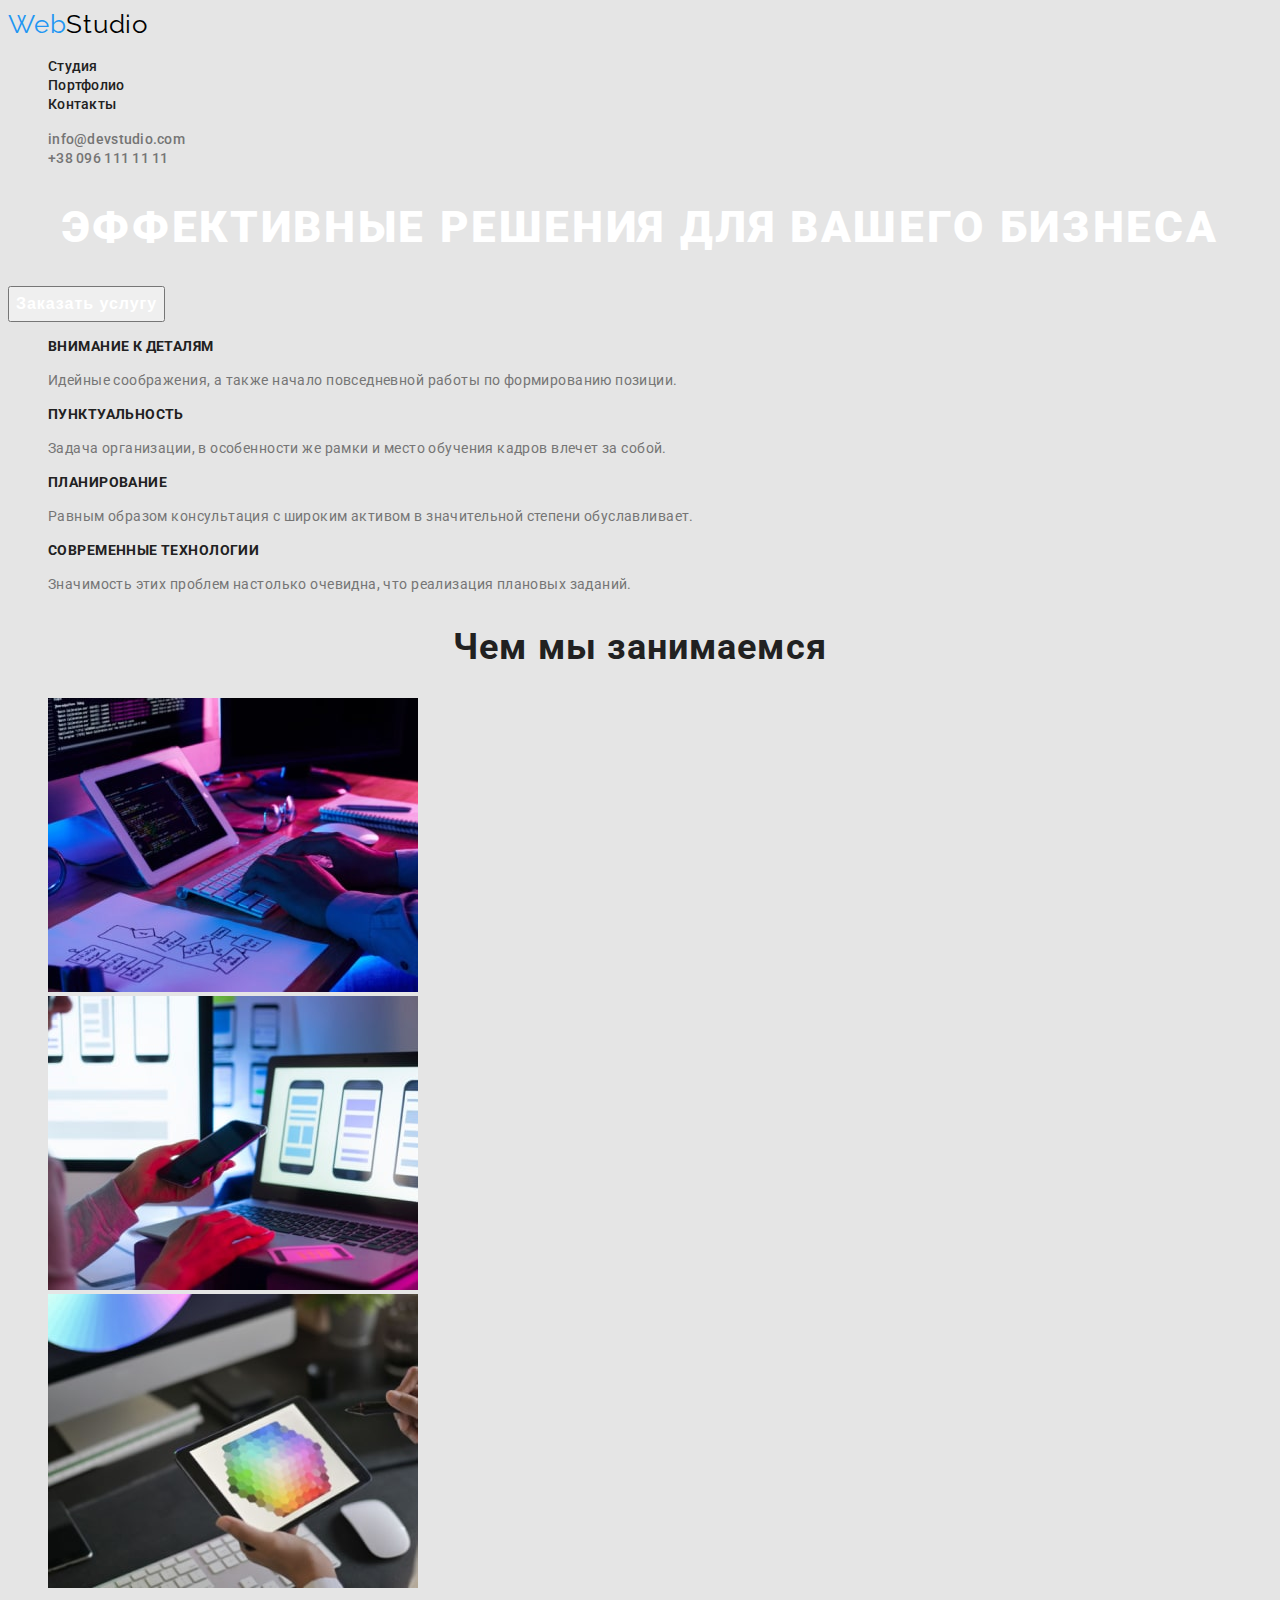
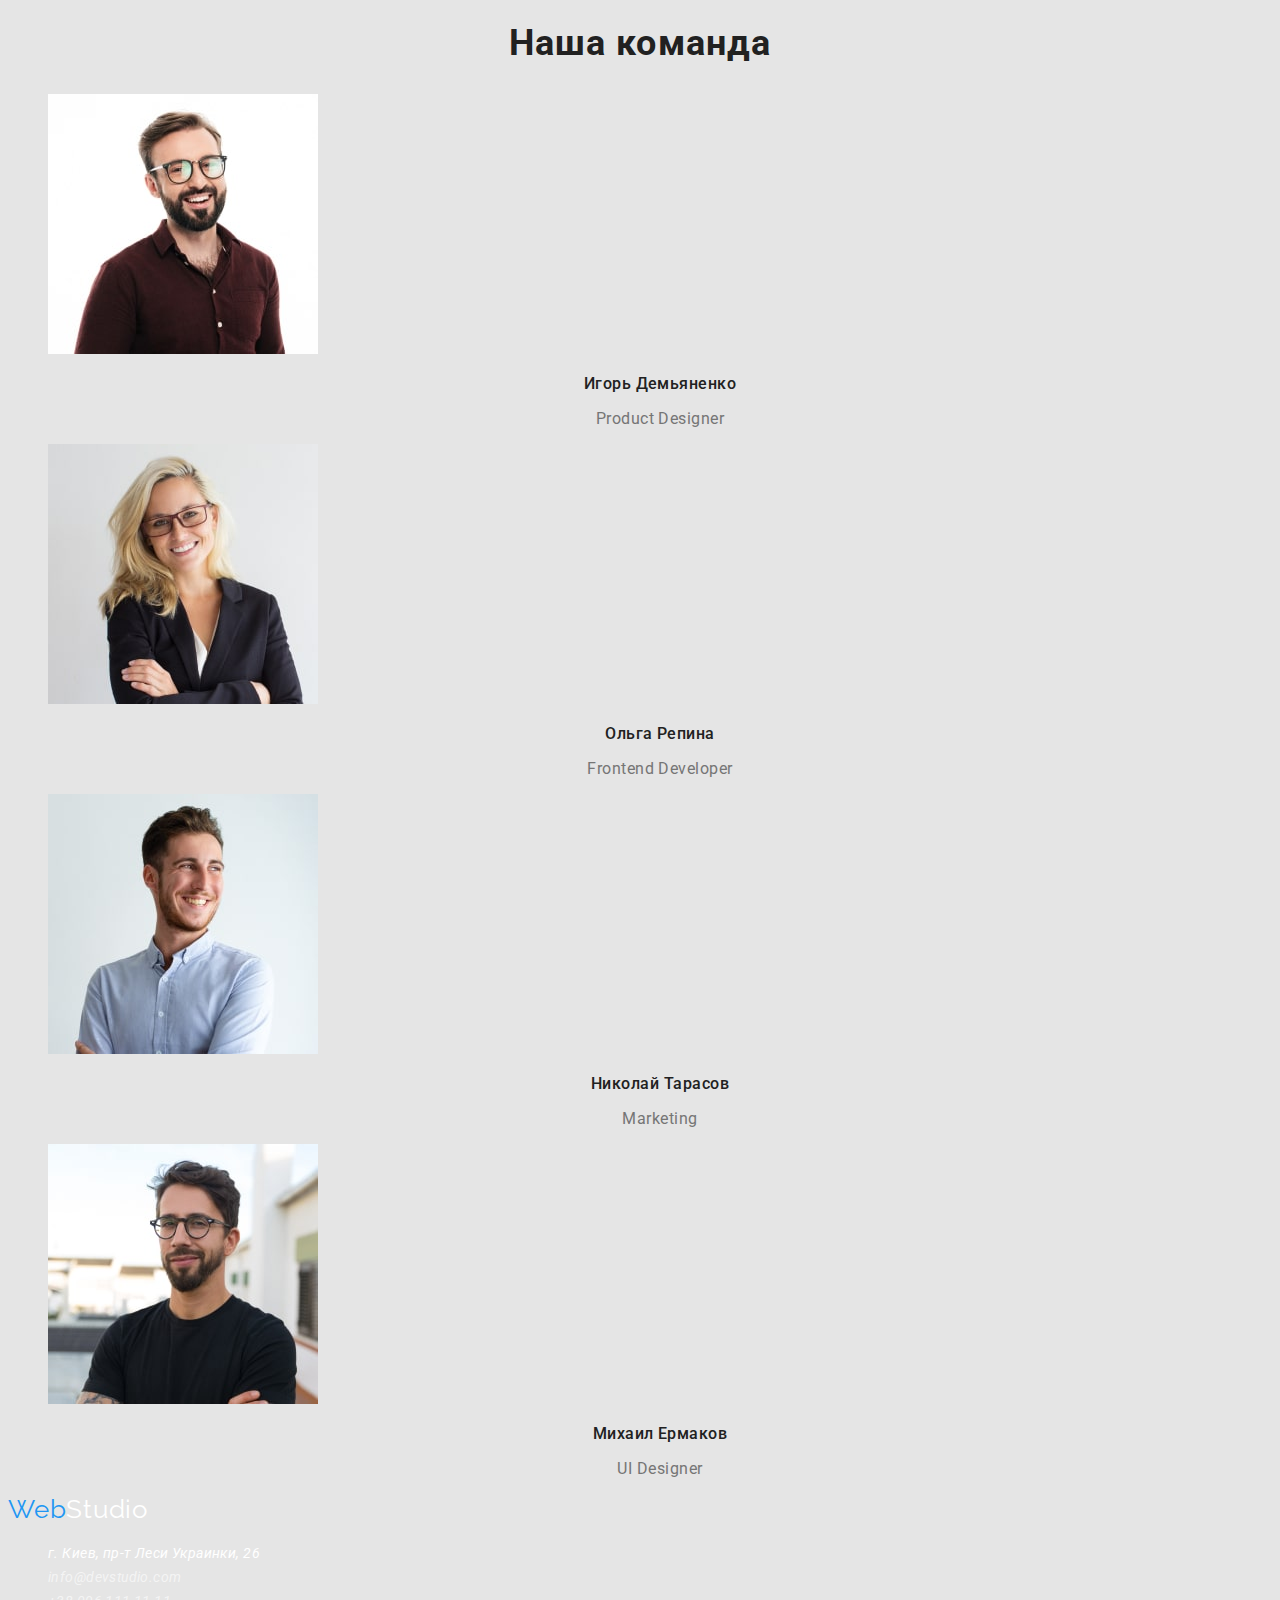
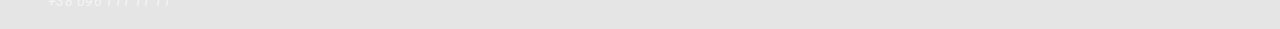
==== index.html @ 90b0fc27 "Добавляет стили" ====
<!DOCTYPE html>
<html lang="ru">
    <head>
        <meta charset="UTF-8" />
        <meta http-equiv="X-UA-Compatible" content="IE=edge" />
        <meta name="viewport" content="width=device-width, initial-scale=1.0" />
        <title>WebStudio</title>
        <link rel="preconnect" href="https://fonts.googleapis.com" />
        <link rel="preconnect" href="https://fonts.gstatic.com" crossorigin />
        <link
            href="https://fonts.googleapis.com/css2?family=Raleway:wght@700&family=Roboto:wght@400;500;700;900&display=swap"
            rel="stylesheet"
        />
        <link rel="stylesheet" href="./css/styles.css" />
    </head>
    <body>
        <header>
            <nav>
                <a href="./" class="logo"
                    ><span class="logo-text">Web</span>Studio</a
                >
                <ul class="site-nav list">
                    <li><a href="" class="link">Студия</a></li>
                    <li><a href="" class="link">Портфолио</a></li>
                    <li><a href="" class="link">Контакты</a></li>
                </ul>
            </nav>
            <ul class="site-item list">
                <li>
                    <a href="mailto:info@devstudio.com" class="site-link"
                        >info@devstudio.com</a
                    >
                </li>
                <li>
                    <a href="tel:+380961111111 " class="site-link"
                        >+38 096 111 11 11</a
                    >
                </li>
            </ul>
        </header>
        <main>
            <section>
                <h1 class="hero-title">
                    Эффективные решения для вашего бизнеса
                </h1>
                <button type="button" class="hero-btn">Заказать услугу</button>
            </section>
            <section class="advantages">
                <h2 class="visually-hidden">Наши преимущества</h2>
                <ul class="advantages-list list">
                    <li class="advantages-item">
                        <h3 class="advantages-title">Внимание к деталям</h3>
                        <p class="advantages-text">
                            Идейные соображения, а также начало повседневной
                            работы по формированию позиции.
                        </p>
                    </li>
                    <li class="advantages-item">
                        <h3 class="advantages-title">Пунктуальность</h3>
                        <p class="advantages-text">
                            Задача организации, в особенности же рамки и место
                            обучения кадров влечет за собой.
                        </p>
                    </li>
                    <li class="advantages-item">
                        <h3 class="advantages-title">Планирование</h3>
                        <p class="advantages-text">
                            Равным образом консультация с широким активом в
                            значительной степени обуславливает.
                        </p>
                    </li>
                    <li class="advantages-item">
                        <h3 class="advantages-title">Современные технологии</h3>
                        <p class="advantages-text">
                            Значимость этих проблем настолько очевидна, что
                            реализация плановых заданий.
                        </p>
                    </li>
                </ul>
            </section>
            <section>
                <h2 class="about-title">Чем мы занимаемся</h2>
                <ul class="about-list list">
                    <li>
                        <img
                            src="./images/about-img-1-min.jpg"
                            alt="разработчик пишет код"
                            width="370"
                        />
                    </li>
                    <li>
                        <img
                            src="./images/about-img-2-min.jpg"
                            alt="дезайнер создает макет"
                            width="370"
                        />
                    </li>
                    <li>
                        <a href="">
                            <img
                                src="./images/about-img-3-min.jpg"
                                alt="дезайнер выбирает цвет"
                                width="370"
                            />
                        </a>
                    </li>
                </ul>
            </section>
            <section>
                <h2 class="team-title">Наша команда</h2>
                <ul class="team-list list">
                    <li>
                        <img
                            src="./images/product-designer-min.jpg"
                            alt="фото сотрудника"
                            width="270"
                        />
                        <h3 class="team-members">Игорь Демьяненко</h3>
                        <p class="team-text">Product Designer</p>
                    </li>
                    <li>
                        <img
                            src="./images/frontend-developer-min.jpg"
                            alt="фото сотрудника"
                            width="270"
                        />
                        <h3 class="team-members">Ольга Репина</h3>
                        <p class="team-text">Frontend Developer</p>
                    </li>
                    <li>
                        <img
                            src="./images/marketing-min.jpg"
                            alt="фото сотрудника"
                            width="270"
                        />
                        <h3 class="team-members">Николай Тарасов</h3>
                        <p class="team-text">Marketing</p>
                    </li>
                    <li>
                        <img
                            src="./images/ui-designer-min.jpg"
                            alt="фото сотрудника"
                            width="270"
                        />
                        <h3 class="team-members">Михаил Ермаков</h3>
                        <p class="team-text">UI Designer</p>
                    </li>
                </ul>
            </section>
        </main>
        <footer>
            <a href="./" class="footer-logo"
                ><span class="logo-text">Web</span>Studio</a
            >
            <address>
                <ul class="address-list list">
                    <li>
                        <a
                            href="https://goo.gl/maps/bTS4TRT1FzqZBUrDA"
                            target="_blank"
                            rel="noopener noreferrer nofollow"
                            class="address-map"
                            >г. Киев, пр-т Леси Украинки, 26</a
                        >
                    </li>
                    <li>
                        <a href="mailto:info@devstudio.com" class="address-link"
                            >info@devstudio.com</a
                        >
                    </li>
                    <li>
                        <a href="tel:+380961111111" class="address-link"
                            >+38 096 111 11 11</a
                        >
                    </li>
                </ul>
            </address>
        </footer>
    </body>
</html>
---- css/styles.css ----
body {
    font-family: "Roboto", sans-serif;
    background-color: #e5e5e5;
    color: #212121;
}

a {
    text-decoration: none;
}

.list {
    list-style: none;
}

.visually-hidden {
    position: absolute;
    white-space: nowrap;
    width: 1px;
    height: 1px;
    overflow: hidden;
    border: 0;
    padding: 0;
    clip: rect(0 0 0 0);
    clip-path: inset(50%);
    margin: -1px;
}

/* ---------------HEADER--------------- */

.logo {
    font-family: "Raleway", sans-serif;
    font-size: 26px;
    line-height: calc(31 / 25);
    letter-spacing: 0.03em;
    color: #000000;
}

.logo-text {
    color: #2196f3;
}

.link {
    font-weight: 500;
    font-size: 14px;
    line-height: calc(16 / 14);
    letter-spacing: 0.02em;
    color: #212121;
}

.link:hover,
.link:focus {
    color: #2196f3;
}

.site-link {
    font-weight: 500;
    font-size: 14px;
    line-height: calc(16 / 14);
    letter-spacing: 0.02em;
    color: #757575;
}

.site-link:hover,
.site-link:focus {
    color: #2196f3;
}

/* -----------HERO------------ */

.hero-title {
    font-weight: 900;
    font-size: 44px;
    line-height: calc(60 / 44);
    text-align: center;
    letter-spacing: 0.06em;
    text-transform: uppercase;
    color: #ffffff;
}

.hero-btn {
    font-weight: 700;
    font-size: 16px;
    line-height: calc(30 / 16);
    display: flex;
    align-items: center;
    text-align: center;
    letter-spacing: 0.06em;
    color: #ffffff;
}

/* ----------SECTION ADVANTAGES---------- */

.advantages-title {
    font-weight: 700;
    font-size: 14px;
    line-height: calc(16 / 14);
    letter-spacing: 0.03em;
    text-transform: uppercase;
    color: #212121;
}

.advantages-text {
    font-size: 14px;
    line-height: calc(24 / 14);
    letter-spacing: 0.03em;
    color: #757575;
}

/* -------------SECTION ABOUT-------------- */

.about-title {
    font-size: 36px;
    line-height: calc(42 / 36);
    text-align: center;
    letter-spacing: 0.03em;
    color: #212121;
}

/* -----------SECTION TEAM-------------- */

.team-title {
    font-size: 36px;
    line-height: calc(42 / 36);
    text-align: center;
    letter-spacing: 0.03em;
    color: #212121;
}

.team-members {
    font-weight: 500;
    font-size: 16px;
    line-height: calc(19 / 16);
    text-align: center;
    letter-spacing: 0.03em;
    color: #212121;
}

.team-text {
    font-size: 16px;
    line-height: calc(19 / 16);
    text-align: center;
    letter-spacing: 0.03em;
    color: #757575;
}

/* ---------FOOTER--------- */

.footer-logo {
    font-family: "Raleway", sans-serif;
    font-size: 26px;
    line-height: calc(31 / 26);
    letter-spacing: 0.03em;
    color: #ffffff;
}

.address-map {
    font-size: 14px;
    line-height: calc(24 / 14);
    letter-spacing: 0.03em;
    color: #ffffff;
}

.address-link {
    font-size: 14px;
    line-height: calc(24 / 14);
    letter-spacing: 0.03em;
    color: rgba(255, 255, 255, 0.6);
}

.address-map:hover,
.address-map:focus {
    color: #2196f3;
}
.address-link:hover,
.address-link:focus {
    color: #2196f3;
}
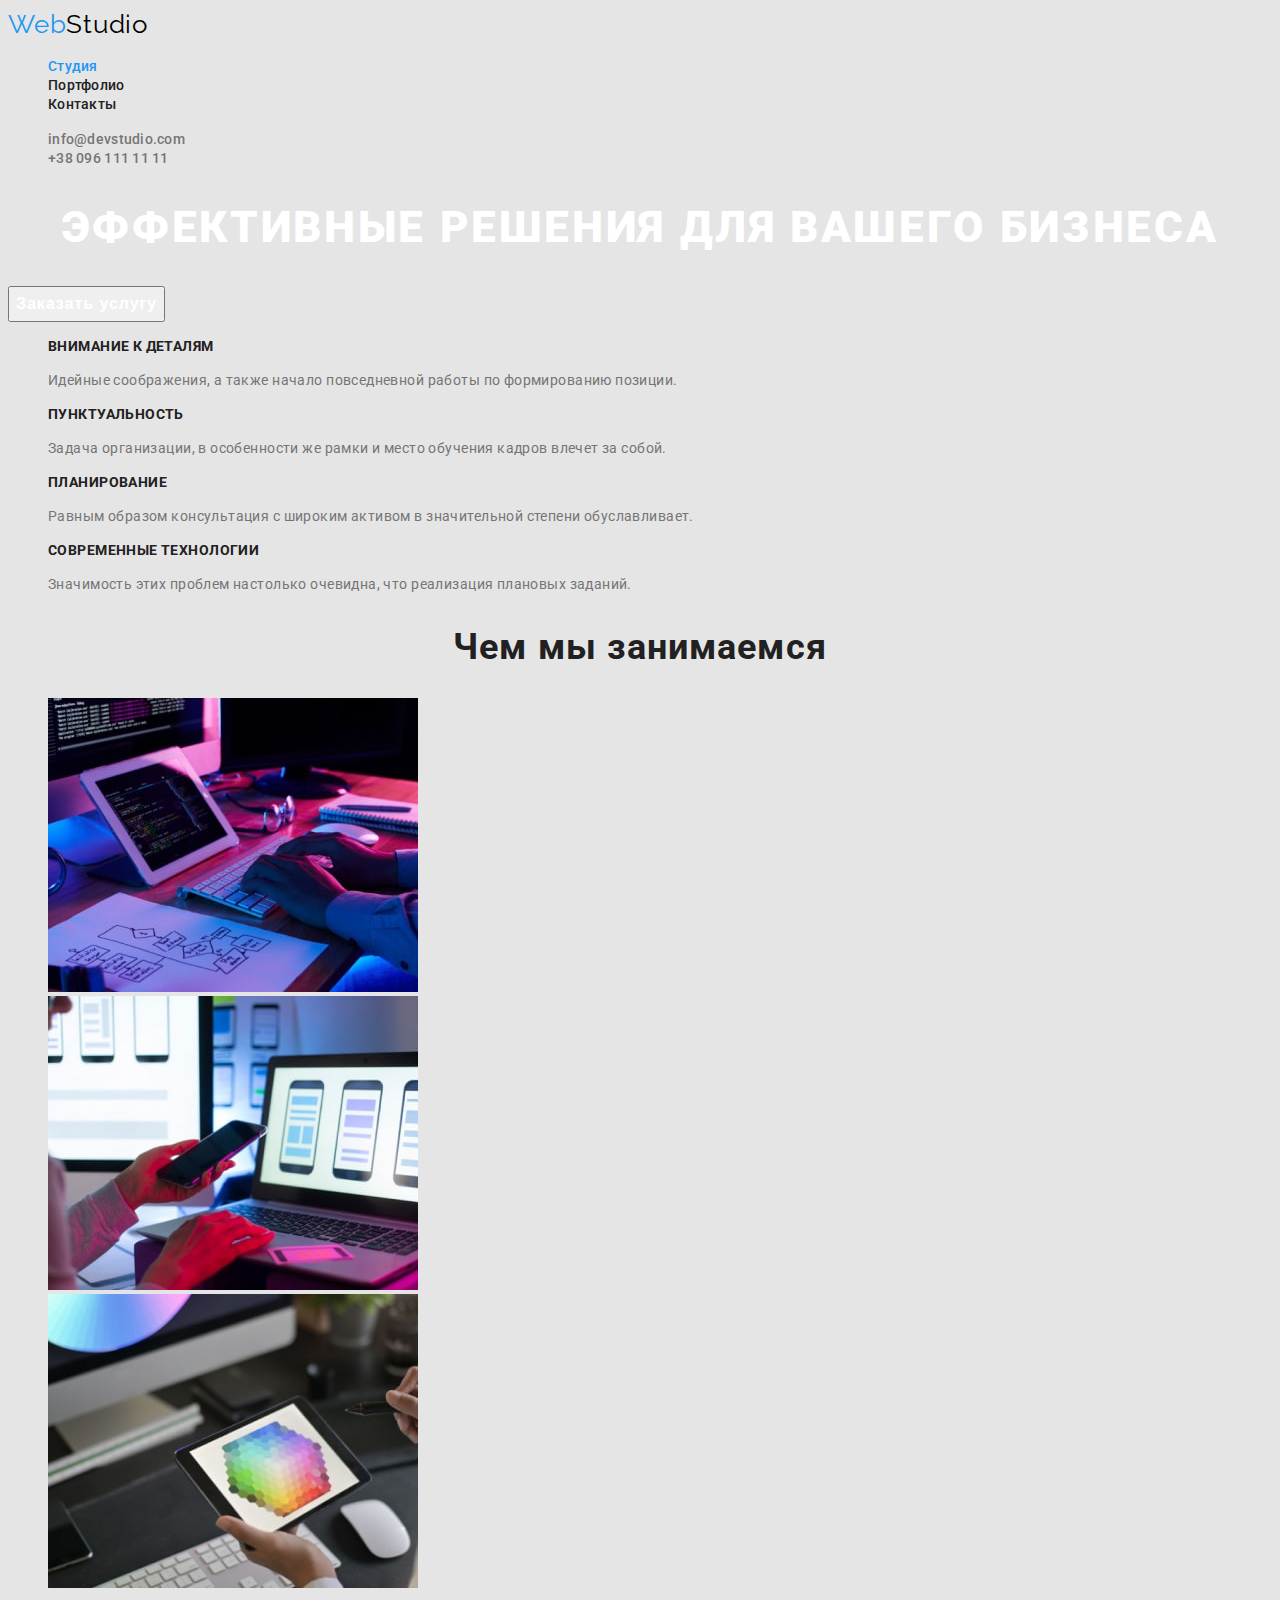
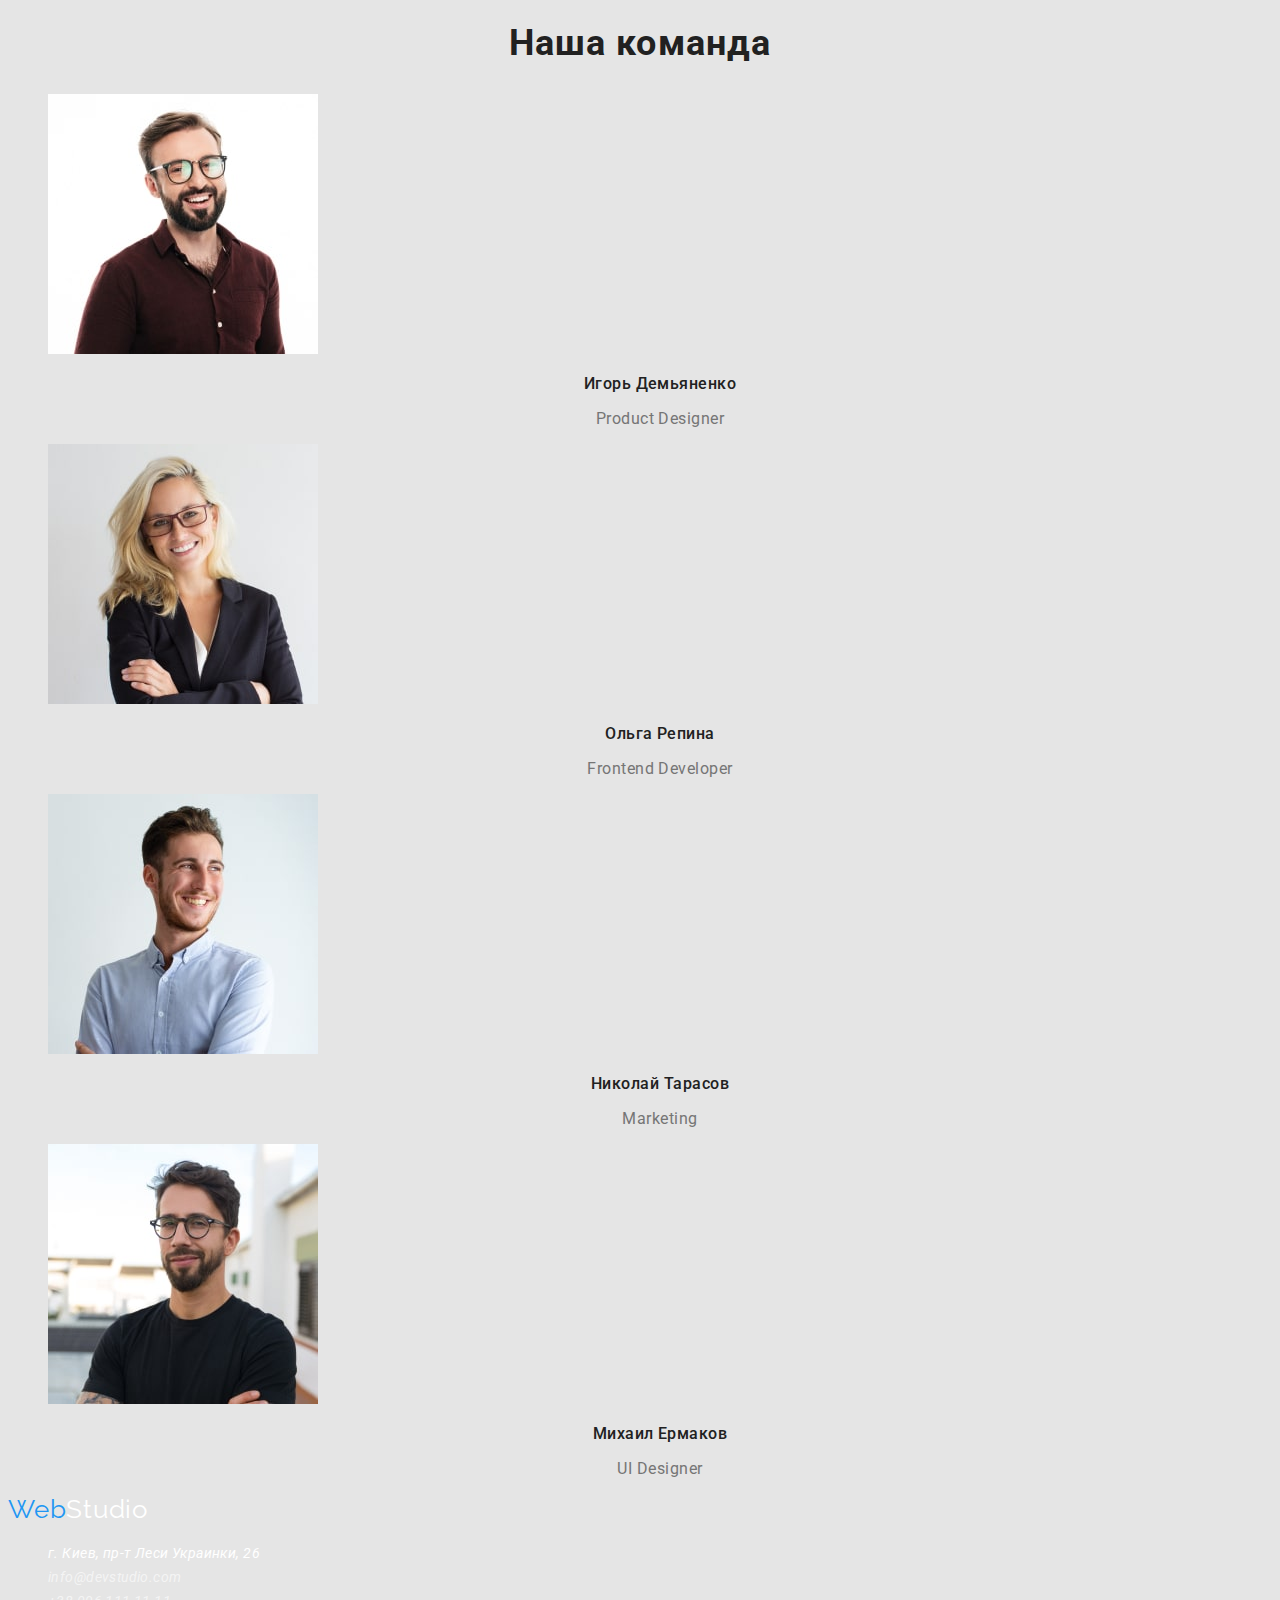
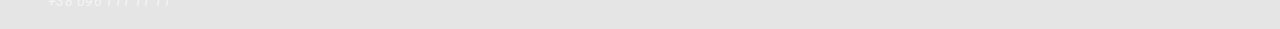
==== commit 0e8c032c: "Добавляет новый файл html" ====
--- a/index.html
+++ b/index.html
@@ -16,23 +16,29 @@
     <body>
         <header>
             <nav>
-                <a href="./" class="logo"
+                <a href="./index.html" class="logo"
                     ><span class="logo-text">Web</span>Studio</a
                 >
                 <ul class="site-nav list">
-                    <li><a href="" class="link">Студия</a></li>
-                    <li><a href="" class="link">Портфолио</a></li>
-                    <li><a href="" class="link">Контакты</a></li>
+                    <li>
+                        <a href="./index.html" class="link active-page"
+                            >Студия</a
+                        >
+                    </li>
+                    <li>
+                        <a href="./portfolio.html" class="link">Портфолио</a>
+                    </li>
+                    <li><a href="#contacts" class="link">Контакты</a></li>
                 </ul>
             </nav>
             <ul class="site-item list">
                 <li>
-                    <a href="mailto:info@devstudio.com" class="site-link"
+                    <a href="mailto:info@devstudio.com" class="header-link"
                         >info@devstudio.com</a
                     >
                 </li>
                 <li>
-                    <a href="tel:+380961111111 " class="site-link"
+                    <a href="tel:+380961111111 " class="header-link"
                         >+38 096 111 11 11</a
                     >
                 </li>
@@ -149,7 +155,7 @@
             </section>
         </main>
         <footer>
-            <a href="./" class="footer-logo"
+            <a href="./index.html" class="footer-logo" id="contacts"
                 ><span class="logo-text">Web</span>Studio</a
             >
             <address>
--- a/css/styles.css
+++ b/css/styles.css
@@ -1,3 +1,13 @@
+:root {
+    --header-text-color: #212121;
+    --header-link-color: #757575;
+    --accent-color: #2196f3;
+    --title-color: #212121;
+    --hero-title-color: #ffffff;
+    --hero-btn-title: #ffffff;
+    --first-text-color: #757575;
+    --second-text-color: #757575;
+}
 body {
     font-family: "Roboto", sans-serif;
     background-color: #e5e5e5;
@@ -36,7 +46,7 @@
 }
 
 .logo-text {
-    color: #2196f3;
+    color: var(--accent-color);
 }
 
 .link {
@@ -44,25 +54,29 @@
     font-size: 14px;
     line-height: calc(16 / 14);
     letter-spacing: 0.02em;
-    color: #212121;
+    color: var(--header-text-color);
 }
 
 .link:hover,
 .link:focus {
-    color: #2196f3;
+    color: var(--accent-color);
 }
 
-.site-link {
+.link.active-page {
+    color: var(--accent-color);
+}
+
+.header-link {
     font-weight: 500;
     font-size: 14px;
     line-height: calc(16 / 14);
     letter-spacing: 0.02em;
-    color: #757575;
+    color: var(--header-link-color);
 }
 
 .site-link:hover,
 .site-link:focus {
-    color: #2196f3;
+    color: var(--accent-color);
 }
 
 /* -----------HERO------------ */
@@ -74,7 +88,7 @@
     text-align: center;
     letter-spacing: 0.06em;
     text-transform: uppercase;
-    color: #ffffff;
+    color: var(--hero-title-color);
 }
 
 .hero-btn {
@@ -85,7 +99,8 @@
     align-items: center;
     text-align: center;
     letter-spacing: 0.06em;
-    color: #ffffff;
+    cursor: pointer;
+    color: var(--hero-btn-title);
 }
 
 /* ----------SECTION ADVANTAGES---------- */
@@ -96,14 +111,14 @@
     line-height: calc(16 / 14);
     letter-spacing: 0.03em;
     text-transform: uppercase;
-    color: #212121;
+    color: var(--title-color);
 }
 
 .advantages-text {
     font-size: 14px;
     line-height: calc(24 / 14);
     letter-spacing: 0.03em;
-    color: #757575;
+    color: var(--first-text-color);
 }
 
 /* -------------SECTION ABOUT-------------- */
@@ -113,7 +128,7 @@
     line-height: calc(42 / 36);
     text-align: center;
     letter-spacing: 0.03em;
-    color: #212121;
+    color: var(--title-color);
 }
 
 /* -----------SECTION TEAM-------------- */
@@ -123,7 +138,7 @@
     line-height: calc(42 / 36);
     text-align: center;
     letter-spacing: 0.03em;
-    color: #212121;
+    color: var(--title-color);
 }
 
 .team-members {
@@ -132,7 +147,7 @@
     line-height: calc(19 / 16);
     text-align: center;
     letter-spacing: 0.03em;
-    color: #212121;
+    color: var(--title-color);
 }
 
 .team-text {
@@ -140,7 +155,7 @@
     line-height: calc(19 / 16);
     text-align: center;
     letter-spacing: 0.03em;
-    color: #757575;
+    color: var(--second-text-color);
 }
 
 /* ---------FOOTER--------- */
@@ -169,9 +184,9 @@
 
 .address-map:hover,
 .address-map:focus {
-    color: #2196f3;
+    color: var(--accent-color);
 }
 .address-link:hover,
 .address-link:focus {
-    color: #2196f3;
+    color: var(--accent-color);
 }
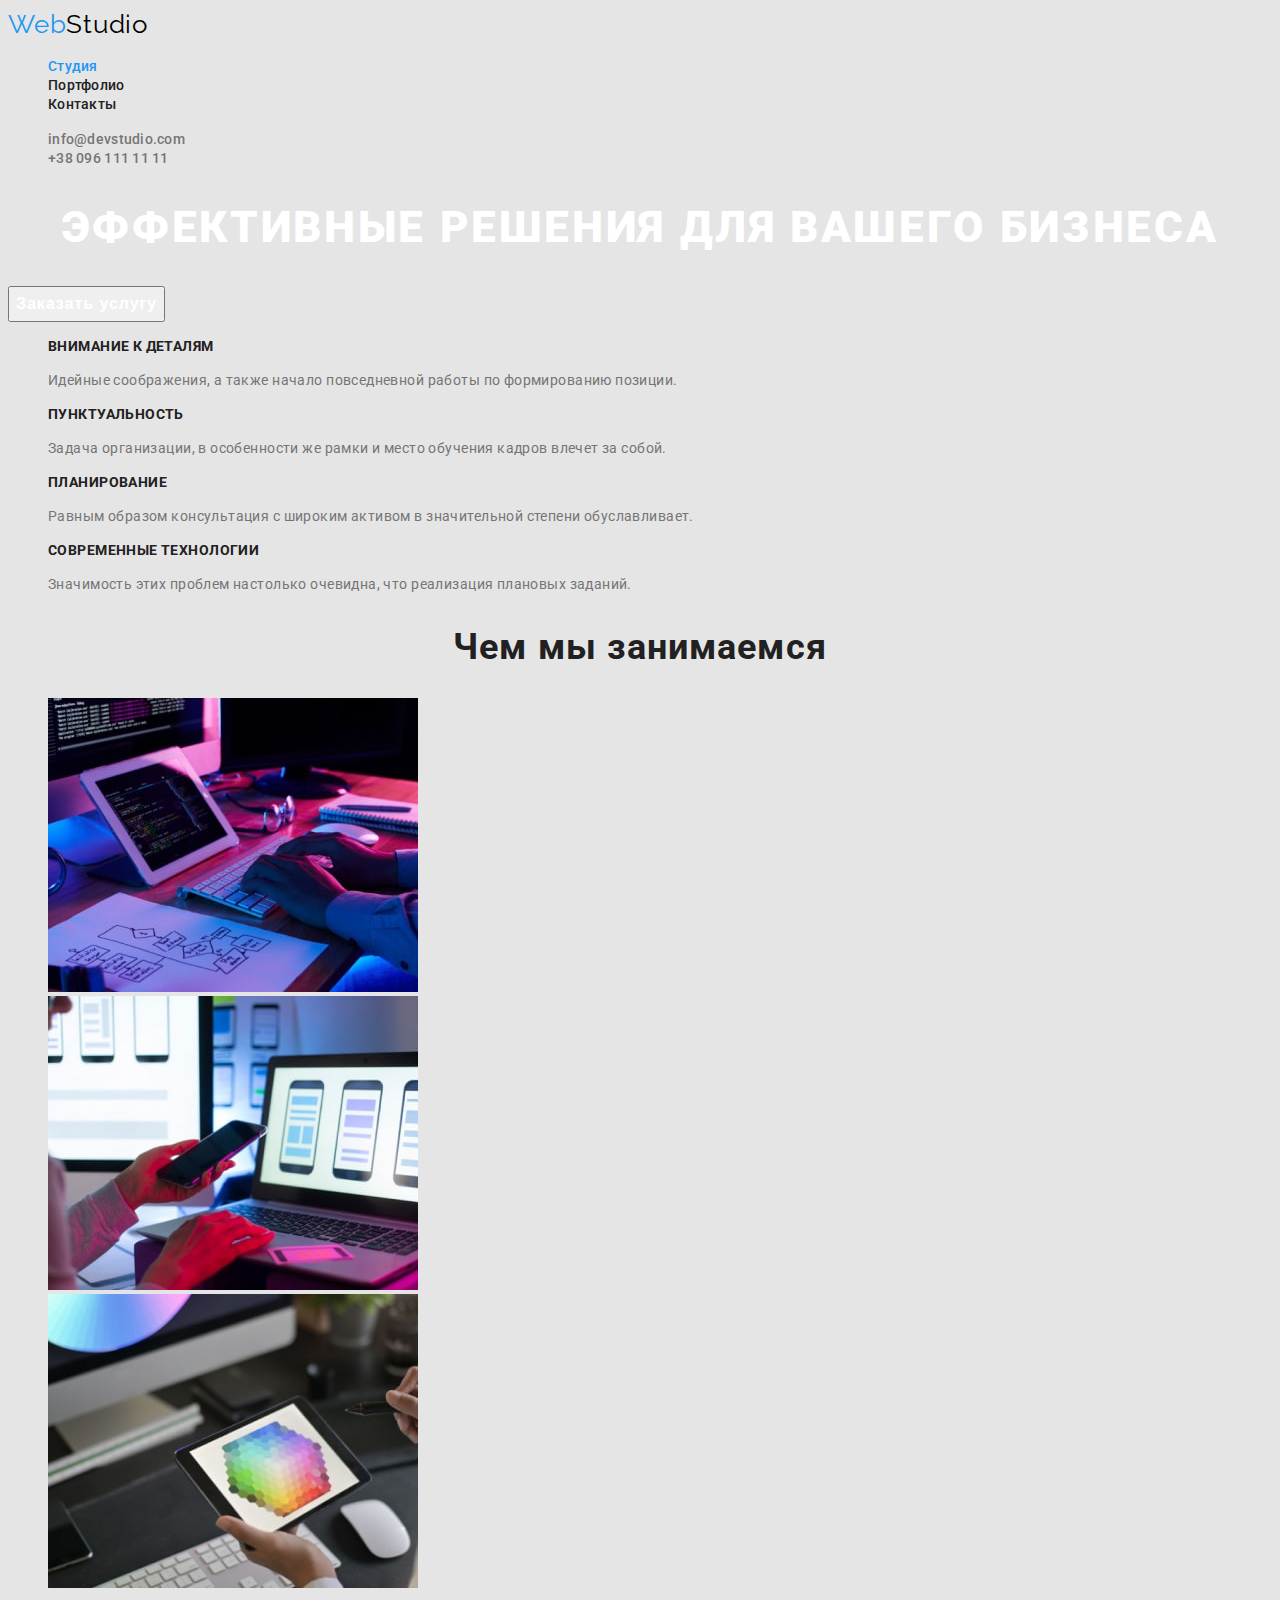
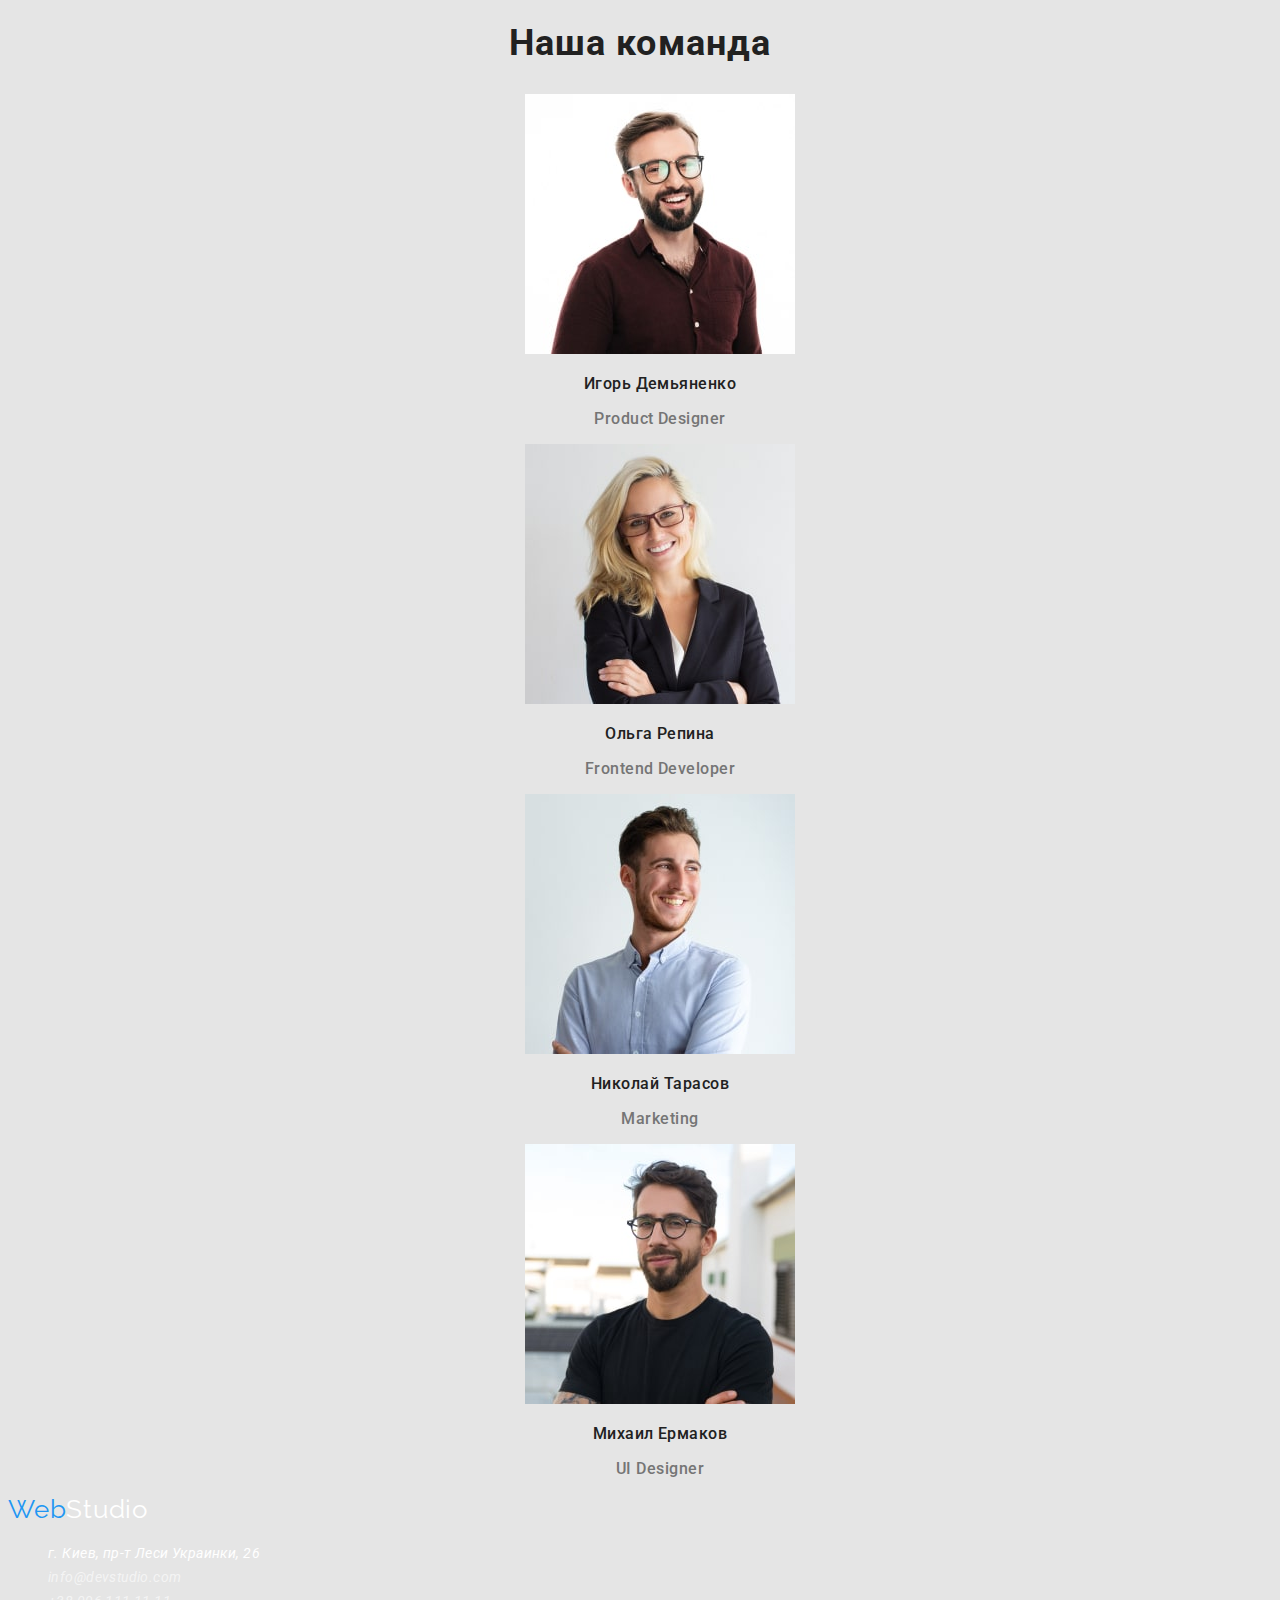
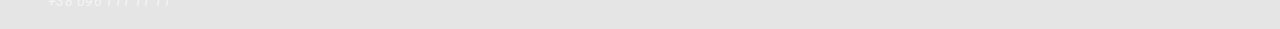
==== commit f165b13c: "Переименовывает классы" ====
--- a/index.html
+++ b/index.html
@@ -121,7 +121,7 @@
                             alt="фото сотрудника"
                             width="270"
                         />
-                        <h3 class="team-members">Игорь Демьяненко</h3>
+                        <h3 class="team-list">Игорь Демьяненко</h3>
                         <p class="team-text">Product Designer</p>
                     </li>
                     <li>
@@ -130,7 +130,7 @@
                             alt="фото сотрудника"
                             width="270"
                         />
-                        <h3 class="team-members">Ольга Репина</h3>
+                        <h3 class="team-list">Ольга Репина</h3>
                         <p class="team-text">Frontend Developer</p>
                     </li>
                     <li>
@@ -139,7 +139,7 @@
                             alt="фото сотрудника"
                             width="270"
                         />
-                        <h3 class="team-members">Николай Тарасов</h3>
+                        <h3 class="team-list">Николай Тарасов</h3>
                         <p class="team-text">Marketing</p>
                     </li>
                     <li>
@@ -148,7 +148,7 @@
                             alt="фото сотрудника"
                             width="270"
                         />
-                        <h3 class="team-members">Михаил Ермаков</h3>
+                        <h3 class="team-list">Михаил Ермаков</h3>
                         <p class="team-text">UI Designer</p>
                     </li>
                 </ul>
--- a/css/styles.css
+++ b/css/styles.css
@@ -141,7 +141,7 @@
     color: var(--title-color);
 }
 
-.team-members {
+.team-list {
     font-weight: 500;
     font-size: 16px;
     line-height: calc(19 / 16);
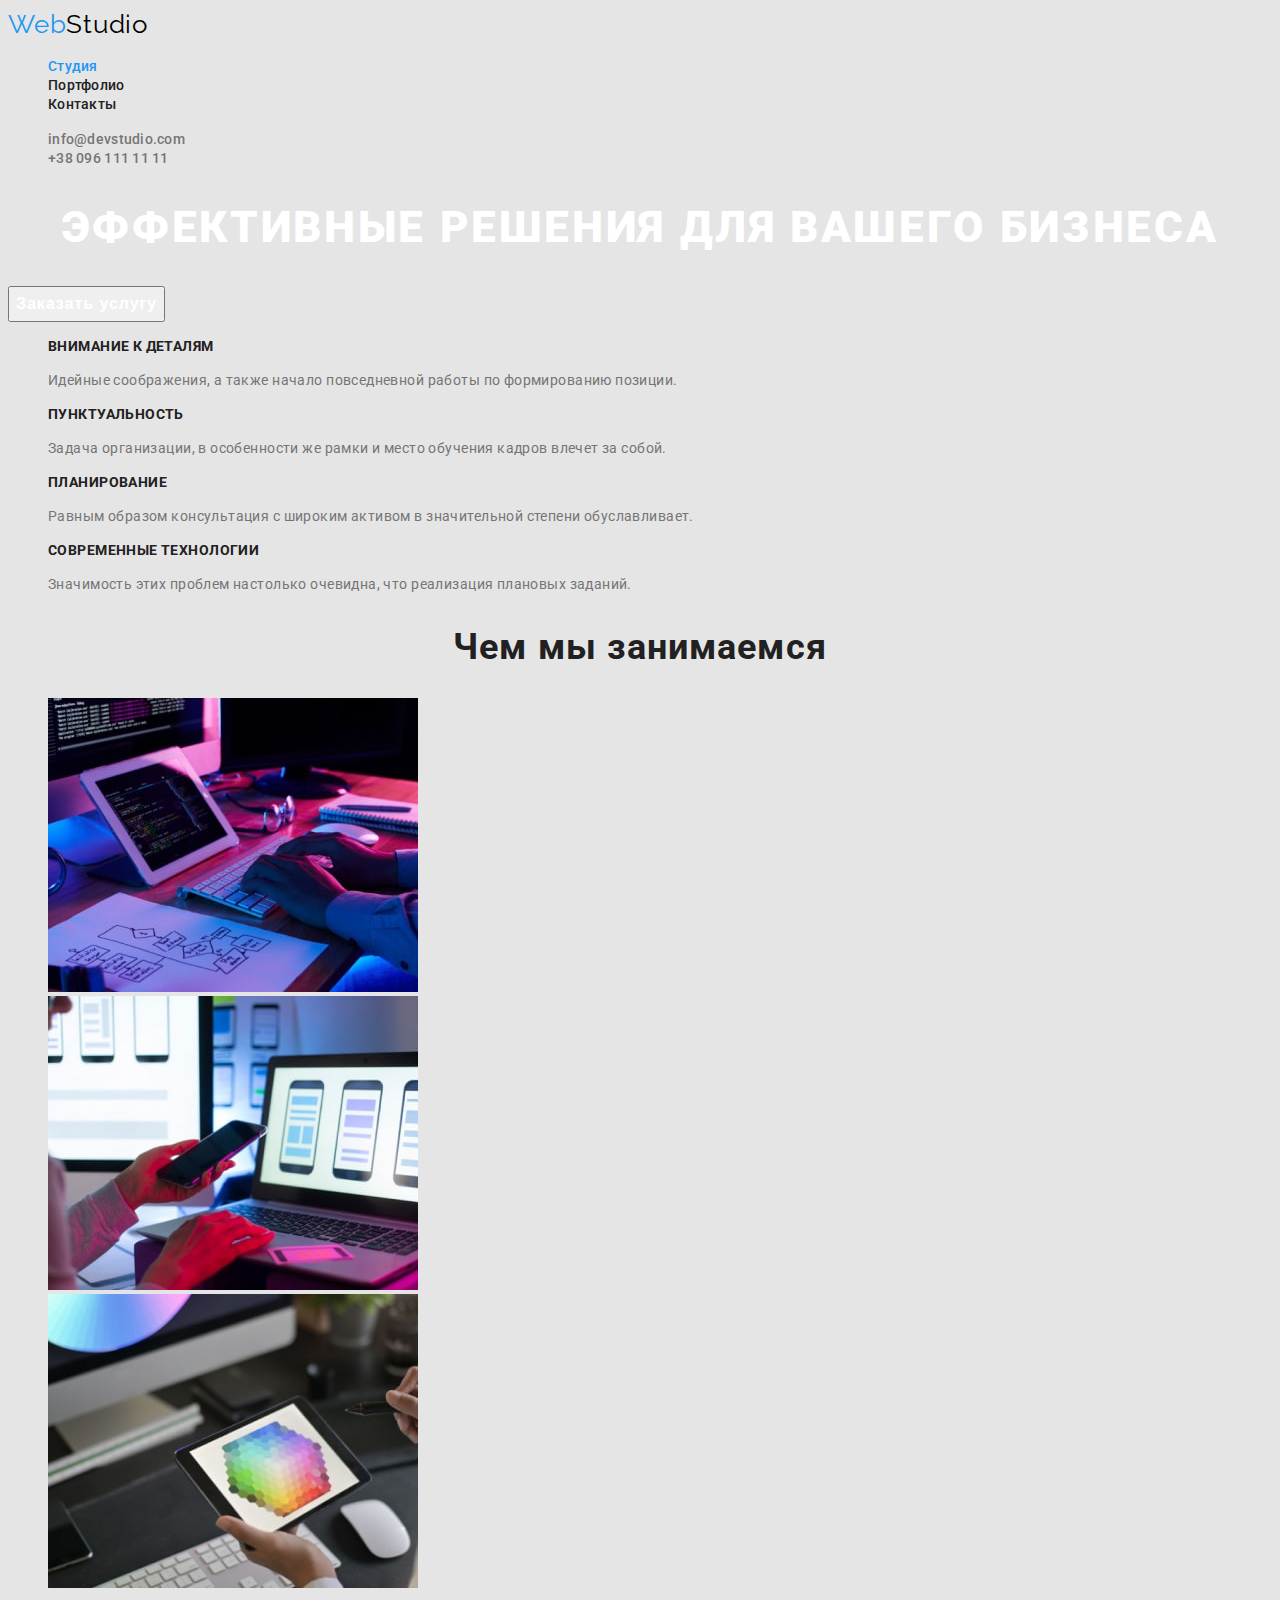
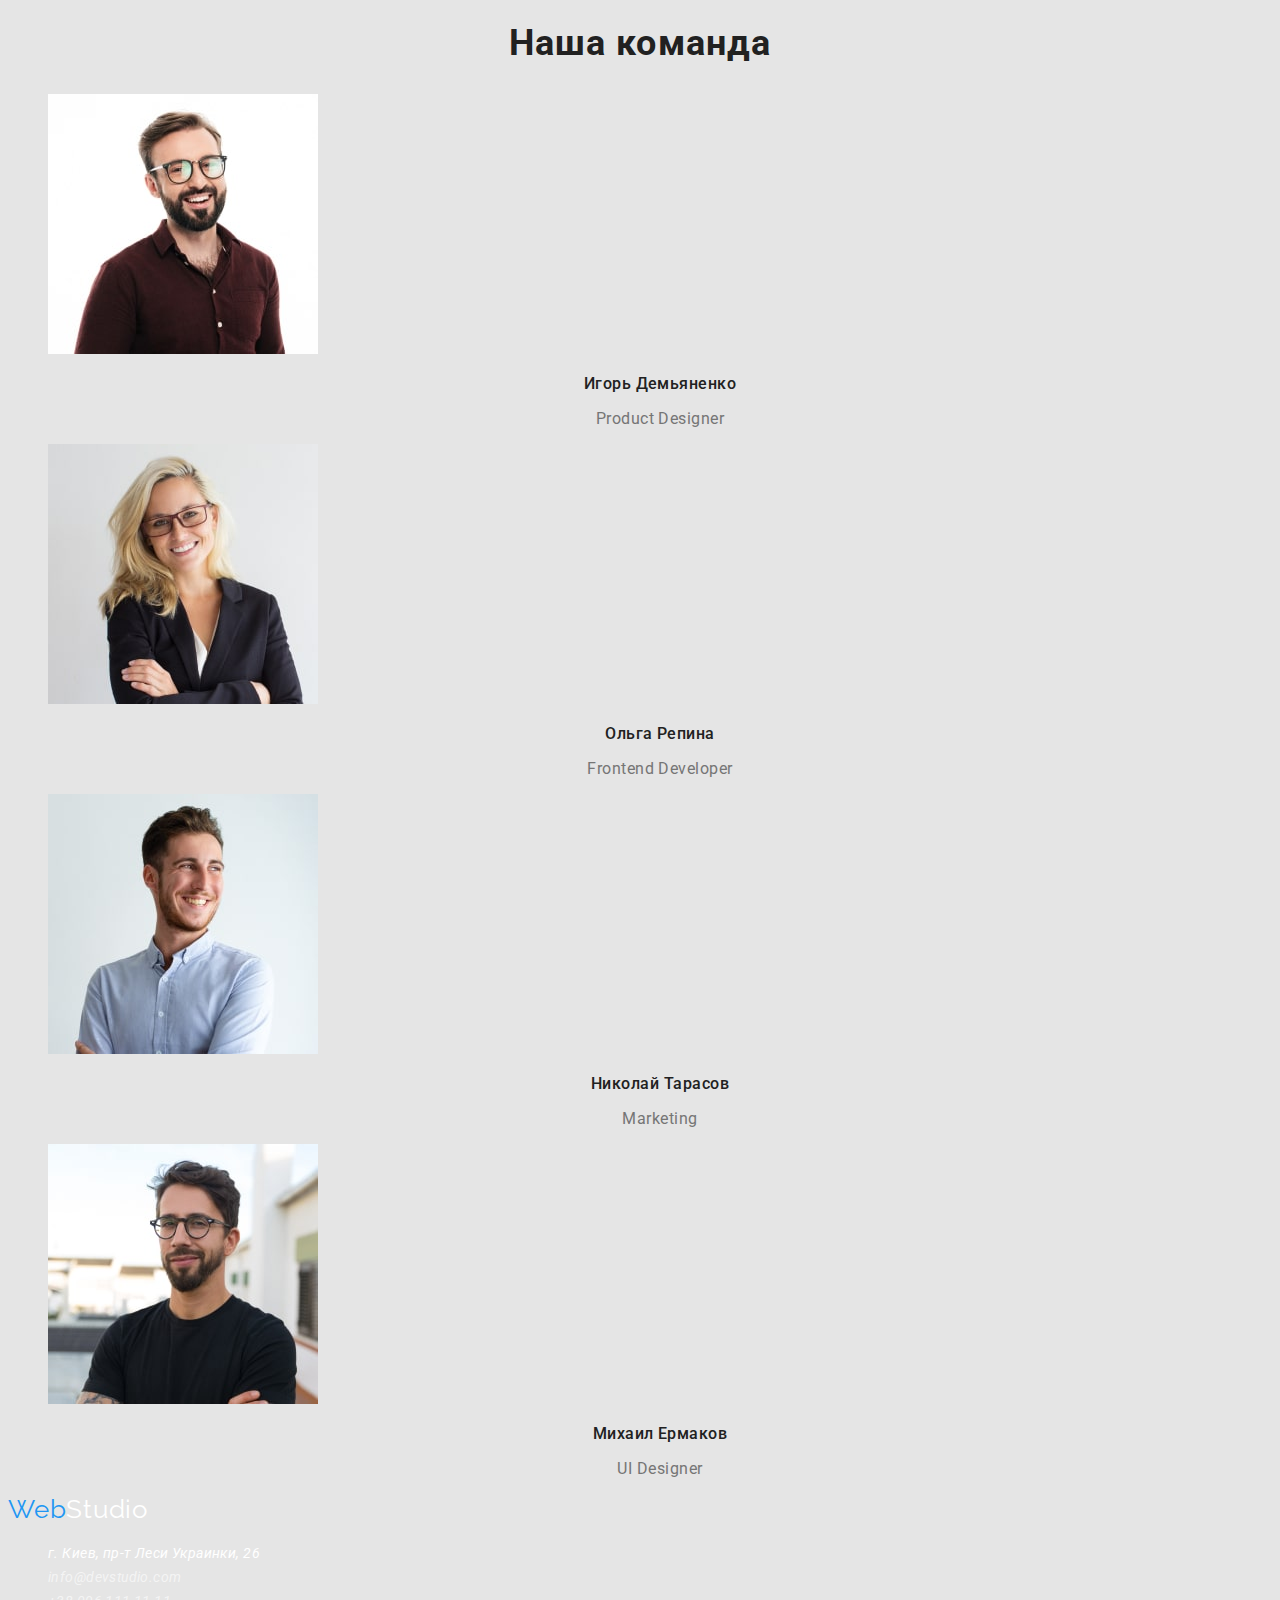
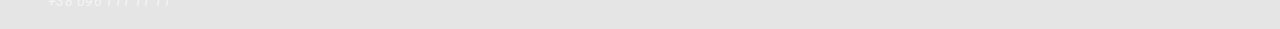
==== commit 7feed560: "Переименовывает классы" ====
--- a/index.html
+++ b/index.html
@@ -121,7 +121,7 @@
                             alt="фото сотрудника"
                             width="270"
                         />
-                        <h3 class="team-list">Игорь Демьяненко</h3>
+                        <h3 class="team-members">Игорь Демьяненко</h3>
                         <p class="team-text">Product Designer</p>
                     </li>
                     <li>
@@ -130,7 +130,7 @@
                             alt="фото сотрудника"
                             width="270"
                         />
-                        <h3 class="team-list">Ольга Репина</h3>
+                        <h3 class="team-members">Ольга Репина</h3>
                         <p class="team-text">Frontend Developer</p>
                     </li>
                     <li>
@@ -139,7 +139,7 @@
                             alt="фото сотрудника"
                             width="270"
                         />
-                        <h3 class="team-list">Николай Тарасов</h3>
+                        <h3 class="team-members">Николай Тарасов</h3>
                         <p class="team-text">Marketing</p>
                     </li>
                     <li>
@@ -148,7 +148,7 @@
                             alt="фото сотрудника"
                             width="270"
                         />
-                        <h3 class="team-list">Михаил Ермаков</h3>
+                        <h3 class="team-members">Михаил Ермаков</h3>
                         <p class="team-text">UI Designer</p>
                     </li>
                 </ul>
--- a/css/styles.css
+++ b/css/styles.css
@@ -141,7 +141,7 @@
     color: var(--title-color);
 }
 
-.team-list {
+.team-members {
     font-weight: 500;
     font-size: 16px;
     line-height: calc(19 / 16);
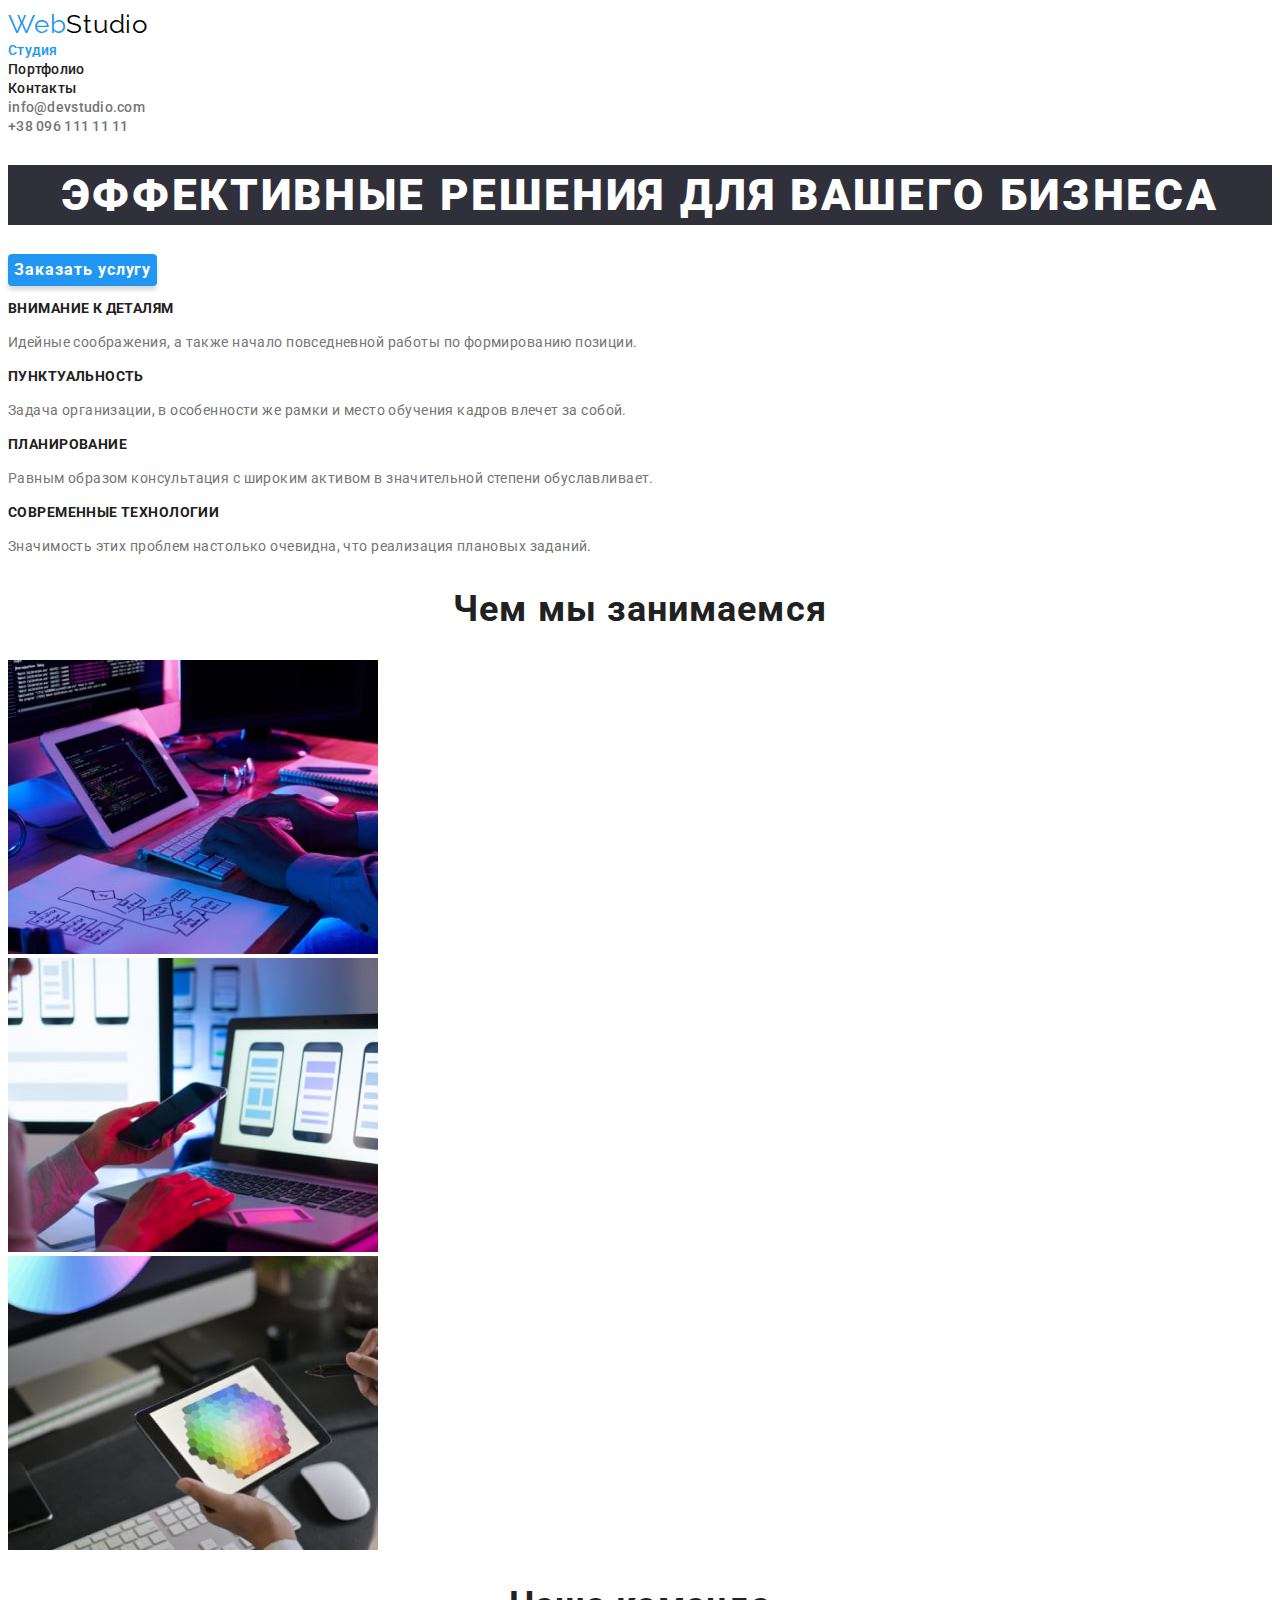
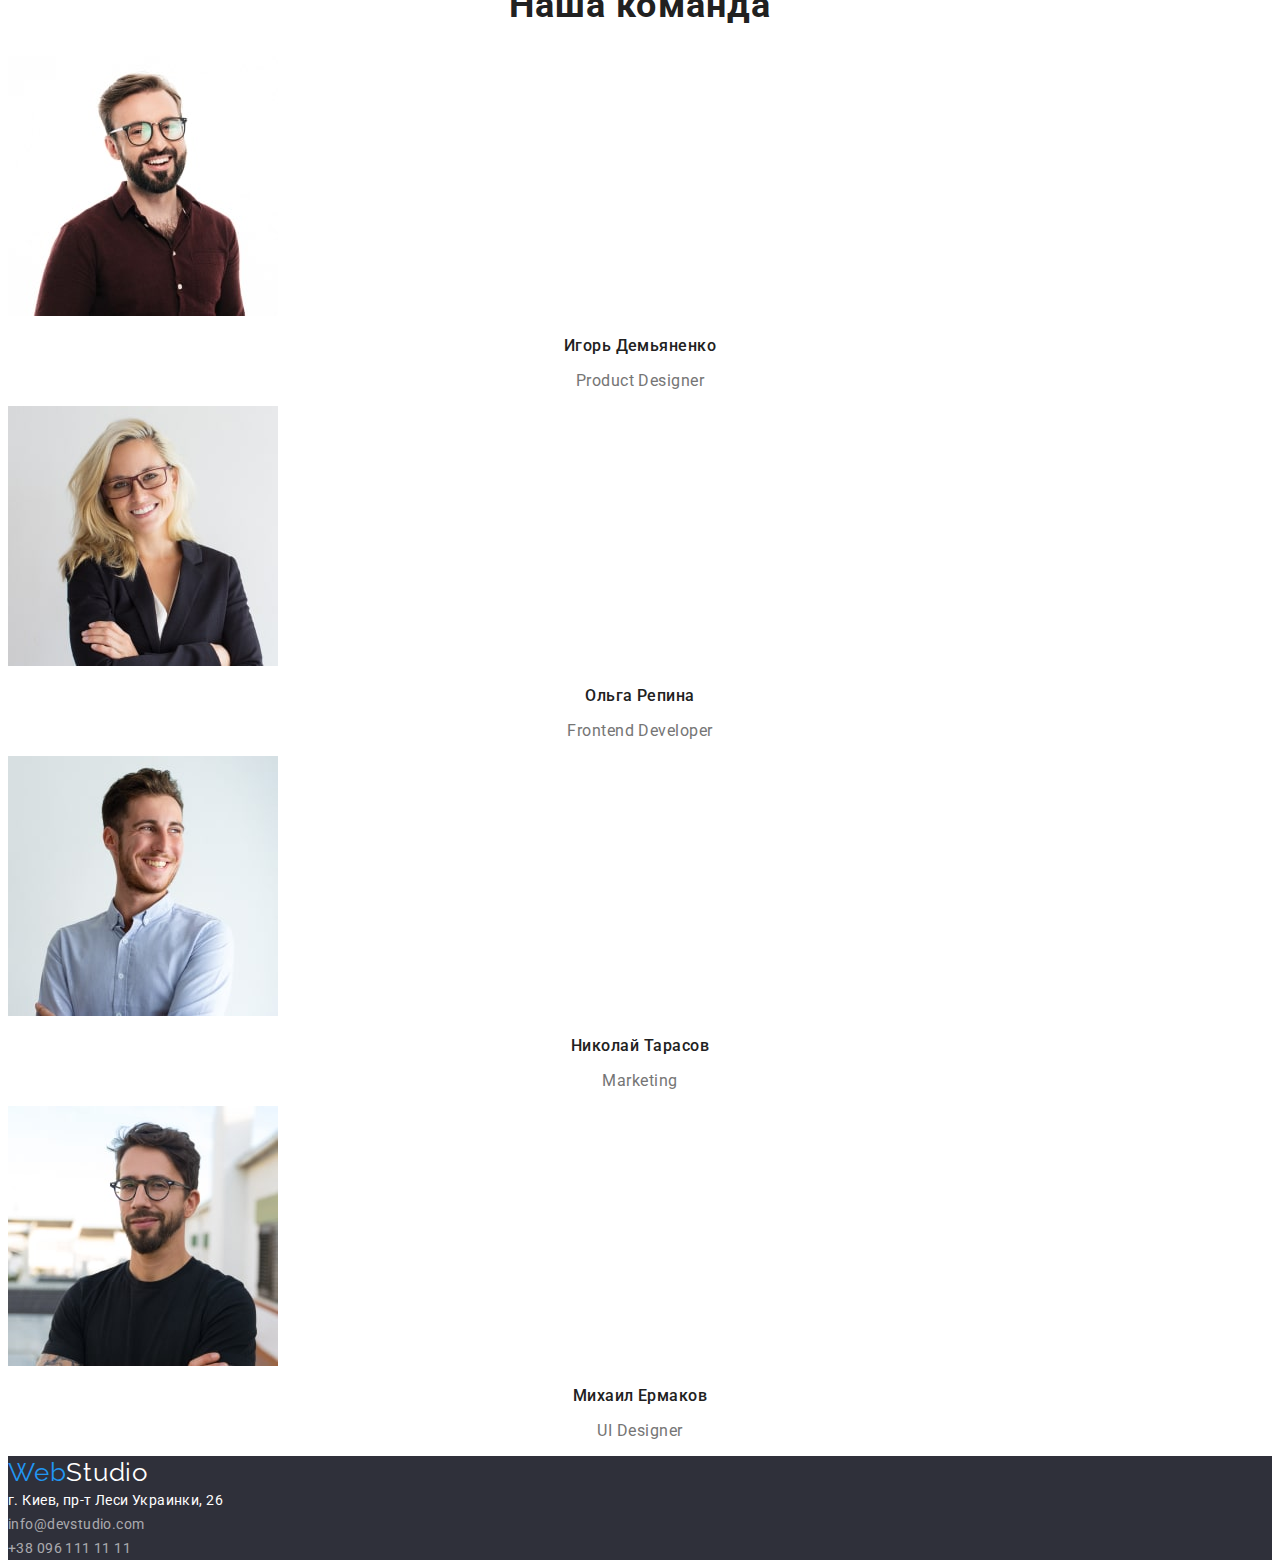
==== commit f3ecc6d5: "Исправляет ошибки" ====
--- a/index.html
+++ b/index.html
@@ -16,10 +16,10 @@
     <body>
         <header>
             <nav>
-                <a href="./index.html" class="logo"
-                    ><span class="logo-text">Web</span>Studio</a
+                <a href="./index.html" lang="en" class="logo"
+                    >Web<span class="logo-text">Studio</span></a
                 >
-                <ul class="site-nav list">
+                <ul class="site-nav">
                     <li>
                         <a href="./index.html" class="link active-page"
                             >Студия</a
@@ -31,7 +31,7 @@
                     <li><a href="#contacts" class="link">Контакты</a></li>
                 </ul>
             </nav>
-            <ul class="site-item list">
+            <ul class="site-item">
                 <li>
                     <a href="mailto:info@devstudio.com" class="header-link"
                         >info@devstudio.com</a
@@ -53,7 +53,7 @@
             </section>
             <section class="advantages">
                 <h2 class="visually-hidden">Наши преимущества</h2>
-                <ul class="advantages-list list">
+                <ul class="advantages-list">
                     <li class="advantages-item">
                         <h3 class="advantages-title">Внимание к деталям</h3>
                         <p class="advantages-text">
@@ -86,7 +86,7 @@
             </section>
             <section>
                 <h2 class="about-title">Чем мы занимаемся</h2>
-                <ul class="about-list list">
+                <ul class="about-list">
                     <li>
                         <img
                             src="./images/about-img-1-min.jpg"
@@ -114,14 +114,14 @@
             </section>
             <section>
                 <h2 class="team-title">Наша команда</h2>
-                <ul class="team-list list">
+                <ul class="team-list">
                     <li>
                         <img
                             src="./images/product-designer-min.jpg"
                             alt="фото сотрудника"
                             width="270"
                         />
-                        <h3 class="team-members">Игорь Демьяненко</h3>
+                        <h3 class="team-item">Игорь Демьяненко</h3>
                         <p class="team-text">Product Designer</p>
                     </li>
                     <li>
@@ -130,7 +130,7 @@
                             alt="фото сотрудника"
                             width="270"
                         />
-                        <h3 class="team-members">Ольга Репина</h3>
+                        <h3 class="team-item">Ольга Репина</h3>
                         <p class="team-text">Frontend Developer</p>
                     </li>
                     <li>
@@ -139,7 +139,7 @@
                             alt="фото сотрудника"
                             width="270"
                         />
-                        <h3 class="team-members">Николай Тарасов</h3>
+                        <h3 class="team-item">Николай Тарасов</h3>
                         <p class="team-text">Marketing</p>
                     </li>
                     <li>
@@ -148,18 +148,18 @@
                             alt="фото сотрудника"
                             width="270"
                         />
-                        <h3 class="team-members">Михаил Ермаков</h3>
+                        <h3 class="team-item">Михаил Ермаков</h3>
                         <p class="team-text">UI Designer</p>
                     </li>
                 </ul>
             </section>
         </main>
-        <footer>
-            <a href="./index.html" class="footer-logo" id="contacts"
-                ><span class="logo-text">Web</span>Studio</a
+        <footer class="footer">
+            <a href="./index.html" lang="en" class="logo" id="contacts"
+                >Web<span class="footer-logo">Studio</span></a
             >
-            <address>
-                <ul class="address-list list">
+            <address class="address">
+                <ul class="address-list">
                     <li>
                         <a
                             href="https://goo.gl/maps/bTS4TRT1FzqZBUrDA"
--- a/css/styles.css
+++ b/css/styles.css
@@ -7,19 +7,22 @@
     --hero-btn-title: #ffffff;
     --first-text-color: #757575;
     --second-text-color: #757575;
+    --portfolio-btn-color: #212121;
 }
 body {
     font-family: "Roboto", sans-serif;
-    background-color: #e5e5e5;
-    color: #212121;
+    background-color: var(--hero-title-color);
+    color: var(--header-text-color);
 }
 
 a {
     text-decoration: none;
 }
 
-.list {
+ul {
     list-style: none;
+    margin: 0;
+    padding: 0;
 }
 
 .visually-hidden {
@@ -42,11 +45,11 @@
     font-size: 26px;
     line-height: calc(31 / 25);
     letter-spacing: 0.03em;
+    color: var(--accent-color);
+}
+
+.logo-text {
     color: #000000;
-}
-
-.logo-text {
-    color: var(--accent-color);
 }
 
 .link {
@@ -74,8 +77,8 @@
     color: var(--header-link-color);
 }
 
-.site-link:hover,
-.site-link:focus {
+.header-link:hover,
+.header-link:focus {
     color: var(--accent-color);
 }
 
@@ -89,9 +92,12 @@
     letter-spacing: 0.06em;
     text-transform: uppercase;
     color: var(--hero-title-color);
+
+    background-color: #2f303a;
 }
 
 .hero-btn {
+    font-family: inherit;
     font-weight: 700;
     font-size: 16px;
     line-height: calc(30 / 16);
@@ -99,8 +105,13 @@
     align-items: center;
     text-align: center;
     letter-spacing: 0.06em;
+    color: var(--hero-btn-title);
+
+    background: #2196f3;
+    box-shadow: 0px 4px 4px rgba(0, 0, 0, 0.15);
+    border-radius: 4px;
+    border: transparent;
     cursor: pointer;
-    color: var(--hero-btn-title);
 }
 
 /* ----------SECTION ADVANTAGES---------- */
@@ -141,7 +152,7 @@
     color: var(--title-color);
 }
 
-.team-members {
+.team-item {
     font-weight: 500;
     font-size: 16px;
     line-height: calc(19 / 16);
@@ -160,12 +171,21 @@
 
 /* ---------FOOTER--------- */
 
+.footer {
+    background: #2f303a;
+}
+
 .footer-logo {
-    font-family: "Raleway", sans-serif;
+    color: #ffffff;
+    /* font-family: "Raleway", sans-serif;
     font-size: 26px;
     line-height: calc(31 / 26);
     letter-spacing: 0.03em;
-    color: #ffffff;
+    color: #ffffff; */
+}
+
+.address {
+    font-style: normal;
 }
 
 .address-map {
@@ -190,3 +210,50 @@
 .address-link:focus {
     color: var(--accent-color);
 }
+
+/* ---------PORTFOLIO---------- */
+
+.filter {
+    display: flex;
+}
+.filter-link:not(:last-child) {
+    margin-right: 8px;
+}
+
+.filter-link {
+    padding: 6px 22px;
+
+    font-family: inherit;
+    font-weight: 500;
+    font-size: 16px;
+    line-height: calc(26 / 16);
+    text-align: center;
+    letter-spacing: 0.03em;
+    color: var(--portfolio-btn-color);
+
+    background: #f5f4fa;
+    border-radius: 4px;
+    border: transparent;
+    cursor: pointer;
+}
+
+.filter-link:hover,
+.filter-link:focus {
+    background: #2196f3;
+    box-shadow: 0px 4px 4px rgba(0, 0, 0, 0.15);
+}
+
+.portfolio-title {
+    font-weight: 700;
+    font-size: 18px;
+    line-height: calc(36 / 18);
+    letter-spacing: 0.06em;
+    color: var(--title-color);
+}
+
+.portfolio-text {
+    font-size: 16px;
+    line-height: calc(30 / 16);
+    letter-spacing: 0.03em;
+    color: var(--second-text-color);
+}
